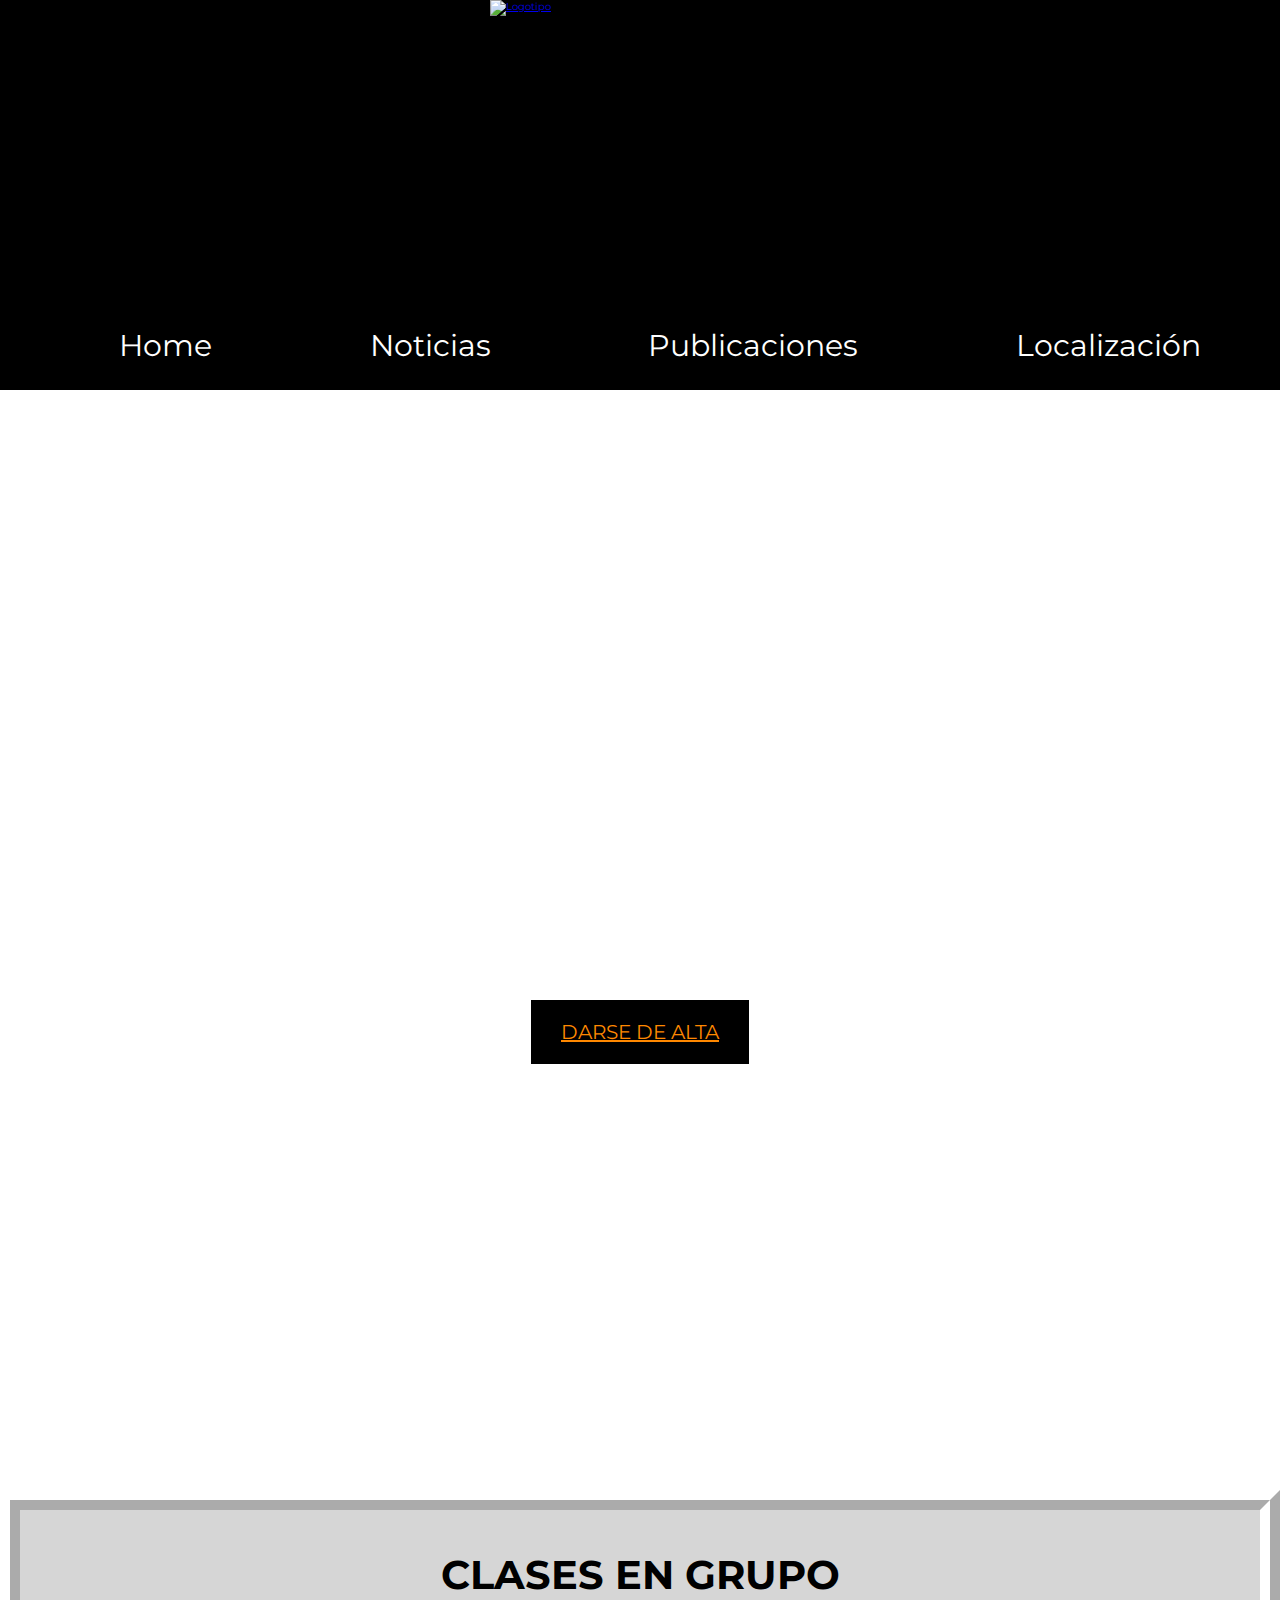
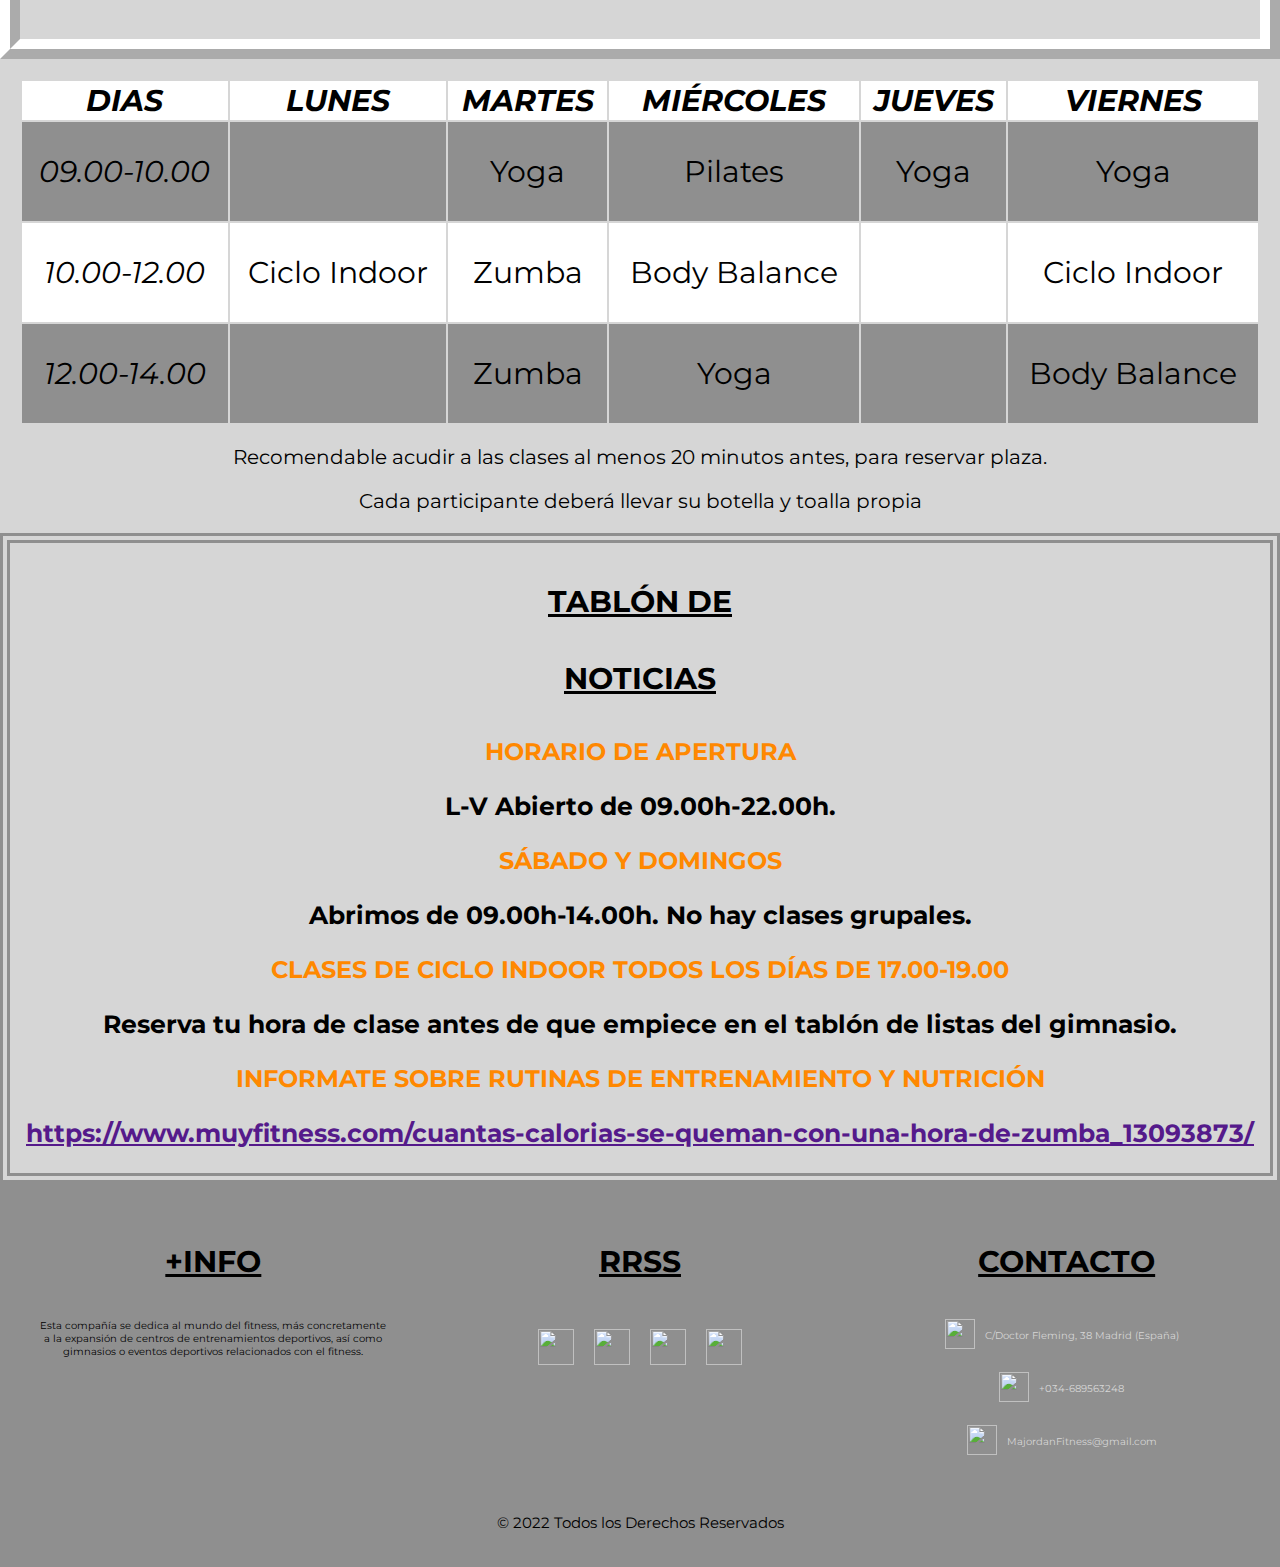
==== INDEX.HTML @ 0ae5ea69 "actualizando clases" ====
<!DOCTYPE html>  
<html lang="es">   
    <head>
        <meta charset = "UTF-8">
        <meta name = "viewport" content="width=device-width, initial-scale=1.0">
        <meta http-equiv="X-UA-Compatible" content="ie=edge">
        <title>MAJORDAN GYM</title>
        <!-- Implementamos normalize para facilitar que se muestre igual en todos los navegadores-->
        <link rel = "stylesheet" href="css/normalize.css">
        <link rel ="stylesheet" href="css/ESTILOS.CSS">
        <!-- Añadimos la tipo Montserrat desde google fonts-->
        <link href="https://fonts.googleapis.com/css2?family=Montserrat:wght@800&display=swap" rel="stylesheet">
        <link rel="shortcut icon" href="IMG/favicon.png">
    </head>

    <body>
        <header>
            <a class="header" href="INDEX.HTML">
                <IMG class="logo" src="IMG/LOGO1.jpg" alt="Logotipo">
            </a>
        </header>

        <nav>
            <ul class="menu">
                <li><a href="index.html">Home</a></li>
                <li>
                    <a href="#">Noticias</a>
                    <ul>
                        <li><a href="quienessomos.html">Quienes somos</a></li>
                    </ul>
                </li>
                <li>
                    <a href="#">Publicaciones</a>
                    <ul>
                        <li><a href="areas.html">Áreas de actuación</a></li>
                    </ul>
                </li>
                <li>
                    <a href="#">Localización</a>
                    <ul>
                        <li><a href="solicitud.html">Contacto</a></li>
                    </ul>
                </li>
            </ul>
        </nav>

        <div class="titular">
            <h1>MAJORDAN GYM</h1>
            <h2>FITNESS PARA TODOS</h2>
            <a href="solicitud.html" target="_blank">DARSE DE ALTA</a>
        </div>

        <main class="main_body">
            
            <section class="section_main">
                <header class="header_section">
                    <h3>
                        CLASES EN GRUPO
                    </h3>
                </header>
                <article class="article_section" >
                <table class="table_article ">
                    <th >DIAS</th>
                    <th>LUNES</th>
                    <th>MARTES</th>
                    <th>MIÉRCOLES</th>
                    <th>JUEVES</th>
                    <th>VIERNES</th>
                    <tr class="gris">
                        <td class="horario">
                            09.00-10.00
                        </td>
                        <td>
                        </td>
                        <td>
                            <p>Yoga</p>
                        </td>
                        <td>
                            <p>Pilates</p>
                        </td>
                        <td>
                            <p>Yoga</p>
                        </td>
                        <td>
                            <p>Yoga</p>
                        </td>
                    </tr>
                    <tr class="blanco">
                        <td class="horario">
                            10.00-12.00
                        </td>
                        <td>
                            <p>Ciclo Indoor</p>
                        </td>
                        <td>
                            <p>Zumba</p>
                        </td>
                        <td>
                            <p>Body Balance</p>
                        </td>
                        <td>
                        </td>
                        <td>
                            <p>Ciclo Indoor</p>
                        </td>
                    </tr>
                    <tr class="gris">
                        <td class="horario">
                            12.00-14.00
                        </td>
                        <td>
                        </td>
                        <td>
                            <p>Zumba</p>
                        </td>
                        <td>
                            <p>Yoga</p>
                        </td>
                        <td>
                        </td>
                        <td>
                            <p>Body Balance</p>
                        </td>
                    </tr>
                </table>
                </article>
                <footer class="footer_main">
                    Recomendable acudir a las clases al menos 20 minutos antes, para reservar plaza.
                    <p>
                        Cada participante deberá llevar su botella y toalla propia
                    </p>
                </footer>
            </section>
            <aside class = "aside_main">
                <h4>
                    TABLÓN DE
                </h4>
                <h4>
                    NOTICIAS
                </h4>
                <h5>
                    <label>
                        HORARIO DE APERTURA
                    </label>
                    <p>
                        L-V Abierto de 09.00h-22.00h.
                    </p>
                    <label>
                        SÁBADO Y DOMINGOS
                    </label>
                    <p>
                        Abrimos de 09.00h-14.00h. No hay clases grupales.
                    </p>
                    <label>
                        CLASES DE CICLO INDOOR TODOS LOS DÍAS DE 17.00-19.00
                    </label>
                    <p>
                        Reserva tu hora de clase antes de que empiece en el tablón de listas del gimnasio.
                    </p>
            
                    <label>
                        INFORMATE SOBRE RUTINAS DE ENTRENAMIENTO Y NUTRICIÓN
                    </label>
                    <p>
                        <a href="">https://www.muyfitness.com/cuantas-calorias-se-queman-con-una-hora-de-zumba_13093873/</a>
                    </p>
                </h5>
            </aside>
        </main>
        
        <footer class="footer">
            <div class="footerBloque"> 
                <div class="footerElemento">
                    <h4>+INFO</h4>
                    <p>Esta compañía se dedica al mundo del fitness,
                        más concretamente a la expansión de centros de entrenamientos
                        deportivos, así como gimnasios o eventos deportivos relacionados 
                        con el fitness.</p>
                </div>
                <div class="footerElemento">
                    <h4>RRSS</h4>
                    <div class="rrss">
                        <img src="IMG/facebook.png">
                        <img src="IMG/twitter.png">
                        <img src="IMG/instagram.png">
                        <img src="IMG/pinterest.png">
                    </div>
                </div>
                <div class="footerElemento">
                    <h4>CONTACTO</h4>
                    <div class="icono">
                        <img src="IMG/casa.png">
                        <label>C/Doctor Fleming, 38  
                            Madrid (España)</label>
                    </div>
                    <div class="icono">
                        <img src="IMG/telefono.png">
                        <label>+034-689563248</label>
                    </div>
                    <div class="icono">
                        <img src="IMG/correo.png">
                        <label>MajordanFitness@gmail.com</label>
                    </div>
                </div>
            </div>

            <div class="copyright">
                <p>© 2022 Todos los Derechos Reservados</p>
            </div>
        </footer>
    </body>
</html>
---- css/ESTILOS.CSS ----
:root {
    --blanco: #ffffff;
    --negro: #000000;
    --naranja: #ff8800;
    --gris: #8f8f8f;
    --grisClaro: #d6d6d6;
    font-family: 'Montserrat';
}

/* Globales */
html {
    box-sizing: border-box;
    /* Hack para que las cajas ocupan el espacio definido teniendo en cuenta los padding, margin, etc...*/
    font-size: 62.5%;
    /* Lo usamos para igualar 1rem a 10px*/
}

*,*:before,*:after {
    box-sizing: inherit;
}

/*Generales*/
body{
    margin : 0;
    padding: 0;
}

h1 {
    font-size: 8rem;
    font-style: italic;
    color: var(--blanco);
    margin: 0;
    text-align: center;
}

h2 {
    font-size: 30px;
    color: var(--blanco);
    align-items: center;
}

h3{
    text-align:center;
    font-size: 4rem;
}

h4 {
    text-align: center;
    font-size: 3rem;
    text-decoration: underline;
}

h5 {
    text-align: center;
}


/*Header*/
.header{
    background-color: var(--negro);
    display: flex;
    justify-content: center;
    align-items: center;
}

.logo {
    width: 30rem;
    height: 30rem;
}

/*Navegación*/
.menu{
    background-color: var(--negro);
    display: flex;
    align-items: center;
    justify-content:space-around;
    margin: 0;
    height: 10vh;
    font-size:3rem;
}

.menu li a{
    color: var(--blanco);
    text-decoration: none;
    display: block;
}

.menu > li {
    float:left;
}

.menu li a:hover{
    background-color: var(--naranja);

}
.menu li:hover > ul{
    display:block
}

.menu li ul {
    display:none;
    position:absolute;
    min-width:140px;
}

.menu li ul li a{
    margin: 0;
    padding: 0;
}

@media (max-width: 768px) {
    .menu {
        padding-top: 10rem;
        background-color: var(--negro);
        flex-direction: column;
        align-items: center;
        justify-content: space-evenly;
        color:var(--blanco);
    }
}

/*Cover*/
.titular{
    height: 110rem;
    background: url(../IMG/FONDO1.jpg);
    background-size: cover;
    display: flex;
    flex-direction: column;
    justify-content: center;
    align-items: center;
    color: var(--blanco);
}

.titular a{
    background: var(--negro);
    color: var(--naranja);
    padding: 20px 30px;
    font-size: 2rem;

}

/*Main*/
.main_body{
    display:flex;
    justify-content:space-evenly;
    background-color: var(--grisClaro);
    lighting-color: var(--negro);
    
}
.footer_main{
    align-content: center;
    font-size: 2rem;
}


@media (max-width: 1380px) {
    .main_body{
     flex-direction:column;
    }
    .table_article{
        font-size:2.5rem;
        padding: 20px 20px;
    }
      
}

/*Section*/
.section_main{
    align-items: center;
    text-align: center;
}

.header_section{
    border-width: 2rem;
    border-style:ridge;
    border-color: var(--blanco);
    font-size: 2rem;
}


.table_article{
    width:100%;
    font-size: 3rem;
    
}


@media (max-width: 860px) {
    .table_article{
        font-size: 2rem;
    }
    
}
@media (max-width: 600px) {
    .table_article{
        font-size: 1.3rem;
        padding:0rem;
    }  

}
th{
    font-style: italic;
}

th, .blanco{
    background: var(--blanco);
}

.gris {
    background: var(--gris);
}


/*Aside*/
.aside_main{
  border-style:double;
  border-width: 1rem;
  border-color: var(--gris);

}

.aside_main p{
    font-size: center;
    font-size: 2.5rem;
}

.horario{
    font-style: italic;
    justify-content: center;

}

label{
    color: var(--naranja);
    font-size:x-large;
}


/*Footer*/

.rrss{
    margin-top: 20px;
    display: flex;
    justify-content: center;
}

.rrss img{
    width: 36px;
    height: 36px;
    margin: 1rem;
}

.icono {
    margin-top: 20px;
    display: flex;
    justify-content: center;
}

.icono img{
    width: 3rem;
    height: 3rem;
}

.icono label{
    padding: 1rem;
    font-size: 1rem;
    color:var(--grisClaro);
}

.footer {
    width: 100%;
    background-color: var(--gris);
    display:flex;
    flex-direction: column;
    
}

.footerBloque {
    display: flex;
    flex-direction: column;
}

@media (min-width: 1000px) {
    .footerBloque {
        display: grid;
        grid-template-columns: 1fr 1fr 1fr;
        justify-content: center;
        
    }
}

.footerBloque p {
    padding: 0rem 2rem;
    text-align: center;
}

.footerElemento {
    margin: 2rem;
}

.copyright {
    text-align: center;
    padding: 2rem;
    font-size: 1.5rem;
}
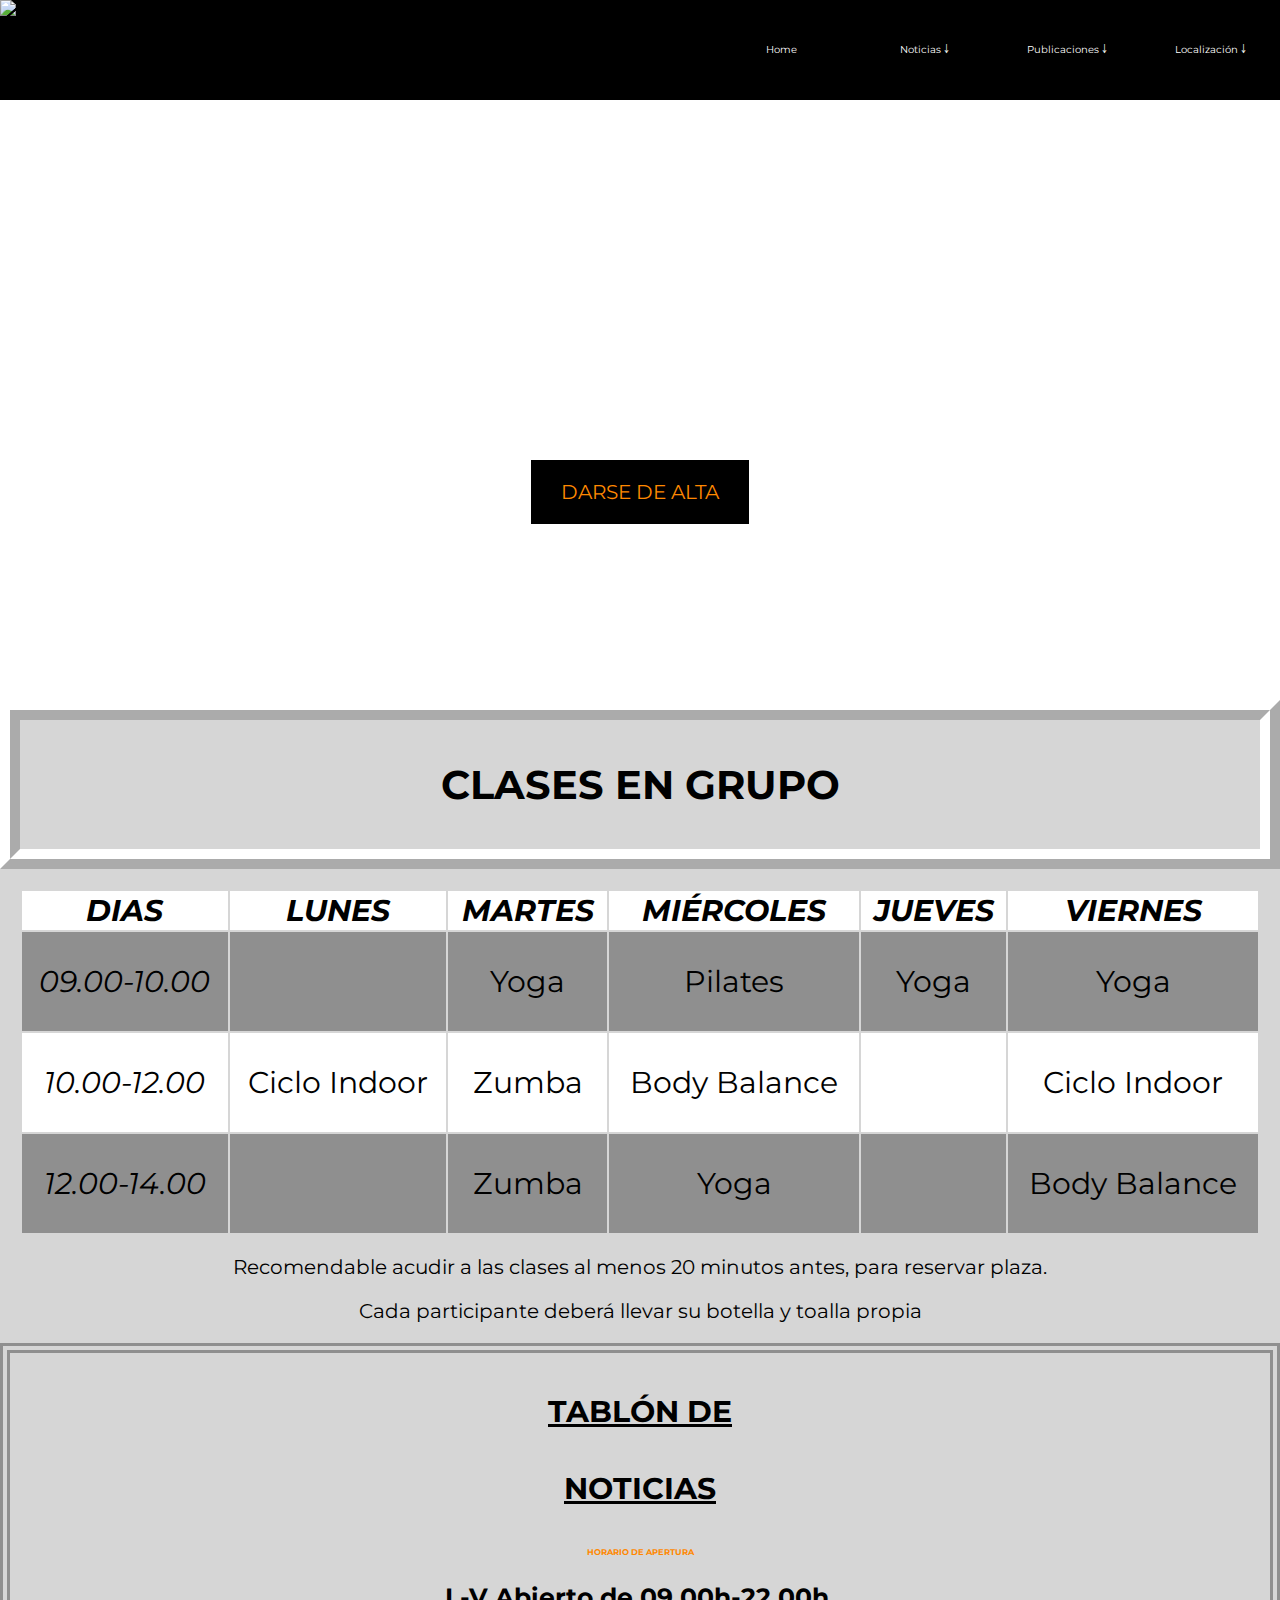
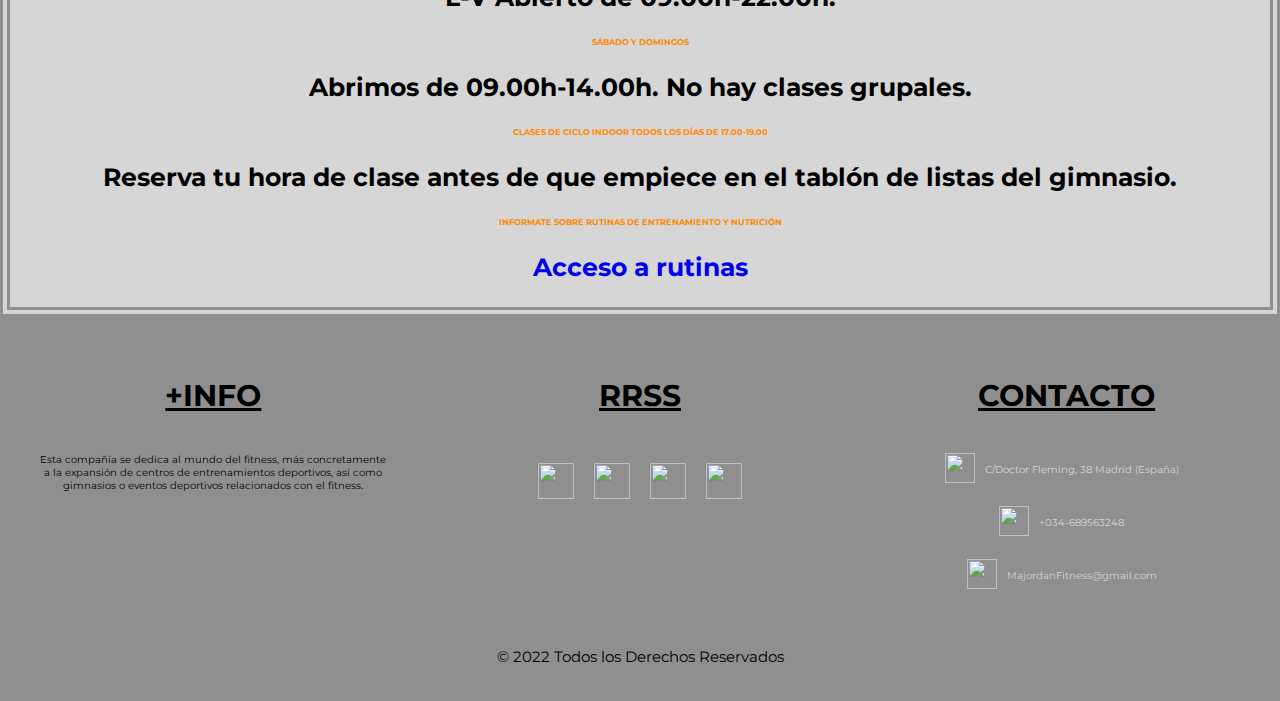
==== commit e41d6b1f: "Subiendo navegación MENU" ====
--- a/INDEX.HTML
+++ b/INDEX.HTML
@@ -14,38 +14,39 @@
     </head>
 
     <body>
-        <header>
-            <a class="header" href="INDEX.HTML">
-                <IMG class="logo" src="IMG/LOGO1.jpg" alt="Logotipo">
-            </a>
+        <header class="header">
+            <IMG class="logo" src="IMG/LOGO1.jpg" alt="Logotipo">
+            <nav class="nav">
+                <label for="show-menu" class="show-menu">Menu</label>
+	            <input type="checkbox" id="show-menu" role="button">
+                <ul id="menu">
+                    <li><a href="#">Home</a></li>
+                    <li>
+                        <a href="#">Noticias ￬</a>
+                        <ul class="hidden">
+                            <li><a href="#">Quienes somos</a></li>
+                        </ul>
+                    </li>
+                    <li>
+                        <a href="#">Publicaciones ￬</a>
+                        <ul class="hidden">
+                            <li><a href="#">Áreas</a></li>
+                        </ul>
+                    </li>
+                    <li>
+                        <a href="#">Localización ￬</a>
+                        <ul class="hidden">
+                            <li><a href="#">Contacto</a></li>
+                        </ul>
+                    </li>
+                </ul>
+            </nav>
         </header>
 
-        <nav>
-            <ul class="menu">
-                <li><a href="index.html">Home</a></li>
-                <li>
-                    <a href="#">Noticias</a>
-                    <ul>
-                        <li><a href="quienessomos.html">Quienes somos</a></li>
-                    </ul>
-                </li>
-                <li>
-                    <a href="#">Publicaciones</a>
-                    <ul>
-                        <li><a href="areas.html">Áreas de actuación</a></li>
-                    </ul>
-                </li>
-                <li>
-                    <a href="#">Localización</a>
-                    <ul>
-                        <li><a href="solicitud.html">Contacto</a></li>
-                    </ul>
-                </li>
-            </ul>
-        </nav>
+        
 
         <div class="titular">
-            <h1>MAJORDAN GYM</h1>
+            <h1>MJD GYM</h1>
             <h2>FITNESS PARA TODOS</h2>
             <a href="solicitud.html" target="_blank">DARSE DE ALTA</a>
         </div>
@@ -162,7 +163,7 @@
                         INFORMATE SOBRE RUTINAS DE ENTRENAMIENTO Y NUTRICIÓN
                     </label>
                     <p>
-                        <a href="">https://www.muyfitness.com/cuantas-calorias-se-queman-con-una-hora-de-zumba_13093873/</a>
+                        <a href="https://www.muyfitness.com/cuantas-calorias-se-queman-con-una-hora-de-zumba_13093873/"> Acceso a rutinas</a>
                     </p>
                 </h5>
             </aside>
--- a/css/ESTILOS.CSS
+++ b/css/ESTILOS.CSS
@@ -54,74 +54,142 @@
     text-align: center;
 }
 
+a {
+    text-decoration: none;
+}
+
+li {
+    list-style: none;
+}
 
 /*Header*/
 .header{
     background-color: var(--negro);
     display: flex;
-    justify-content: center;
+    justify-content: space-between;
     align-items: center;
 }
 
 .logo {
-    width: 30rem;
-    height: 30rem;
-}
+    width: 10rem;
+    height: 10rem;
+}
+
 
 /*Navegación*/
-.menu{
-    background-color: var(--negro);
-    display: flex;
-    align-items: center;
-    justify-content:space-around;
-    margin: 0;
-    height: 10vh;
-    font-size:3rem;
-}
-
-.menu li a{
-    color: var(--blanco);
-    text-decoration: none;
+
+ul {
+	list-style-type:none;
+	margin:0;
+	padding:0;
+}
+
+li {
+	display:inline-block;
+}
+
+li a {
+	display:block;
+	min-width:140px;
+	height: 50px;
+	text-align: center;
+	line-height: 50px;
+	color: var(--blanco);
+	background: var(--negro);
+    transition:all 0.5s ease;
+}
+
+li:hover a {
+	background: var(--naranja);
+    opacity: 70%;
+}
+
+li:hover ul a {
+	background: var(--blanco);
+	color: var(--negro);
+	height: 40px;
+	line-height: 40px;
+}
+
+li:hover ul a:hover {
+	background: var(--naranja);
+	color: var(--blanco);
+}
+
+li ul {
+	display: none;
+}
+
+li ul li {
+	display: block;
+	position: absolute;
+}
+
+li ul li a {
+	width: auto;
+	padding: 0 20px;
+}
+
+ul li a:hover + .hidden, .hidden:hover {
+	display: block;
+}
+
+.show-menu {
+	color: var(--blanco);
+	background: var(--negro);
+	text-align: center;
+	padding: 1rem 0;
+	display: none;
+    transition:all 0.5s ease;
+}
+
+
+input[type=checkbox] {
+    display: none;
+}
+
+input[type=checkbox]:checked ~ #menu {
     display: block;
 }
 
-.menu > li {
-    float:left;
-}
-
-.menu li a:hover{
-    background-color: var(--naranja);
-
-}
-.menu li:hover > ul{
-    display:block
-}
-
-.menu li ul {
-    display:none;
-    position:absolute;
-    min-width:140px;
-}
-
-.menu li ul li a{
-    margin: 0;
-    padding: 0;
-}
-
-@media (max-width: 768px) {
-    .menu {
-        padding-top: 10rem;
-        background-color: var(--negro);
+
+@media (max-width : 768px) {
+    .header {
+        display: flex;
         flex-direction: column;
-        align-items: center;
-        justify-content: space-evenly;
-        color:var(--blanco);
-    }
-}
+    }
+    
+    .nav {
+        width: 100%;
+    }
+
+    ul {
+		position: static;
+		display: none;
+	}
+
+	li {
+		margin-bottom: -1px;
+	}
+
+	ul li, li a {
+		width: 100%;
+	}
+
+    li ul li {
+        display: block;
+        position: unset;
+    }
+
+	.show-menu {
+		display:block;
+	}
+}
+
 
 /*Cover*/
 .titular{
-    height: 110rem;
+    height: 60rem;
     background: url(../IMG/FONDO1.jpg);
     background-size: cover;
     display: flex;
@@ -232,7 +300,6 @@
 
 label{
     color: var(--naranja);
-    font-size:x-large;
 }
 
 
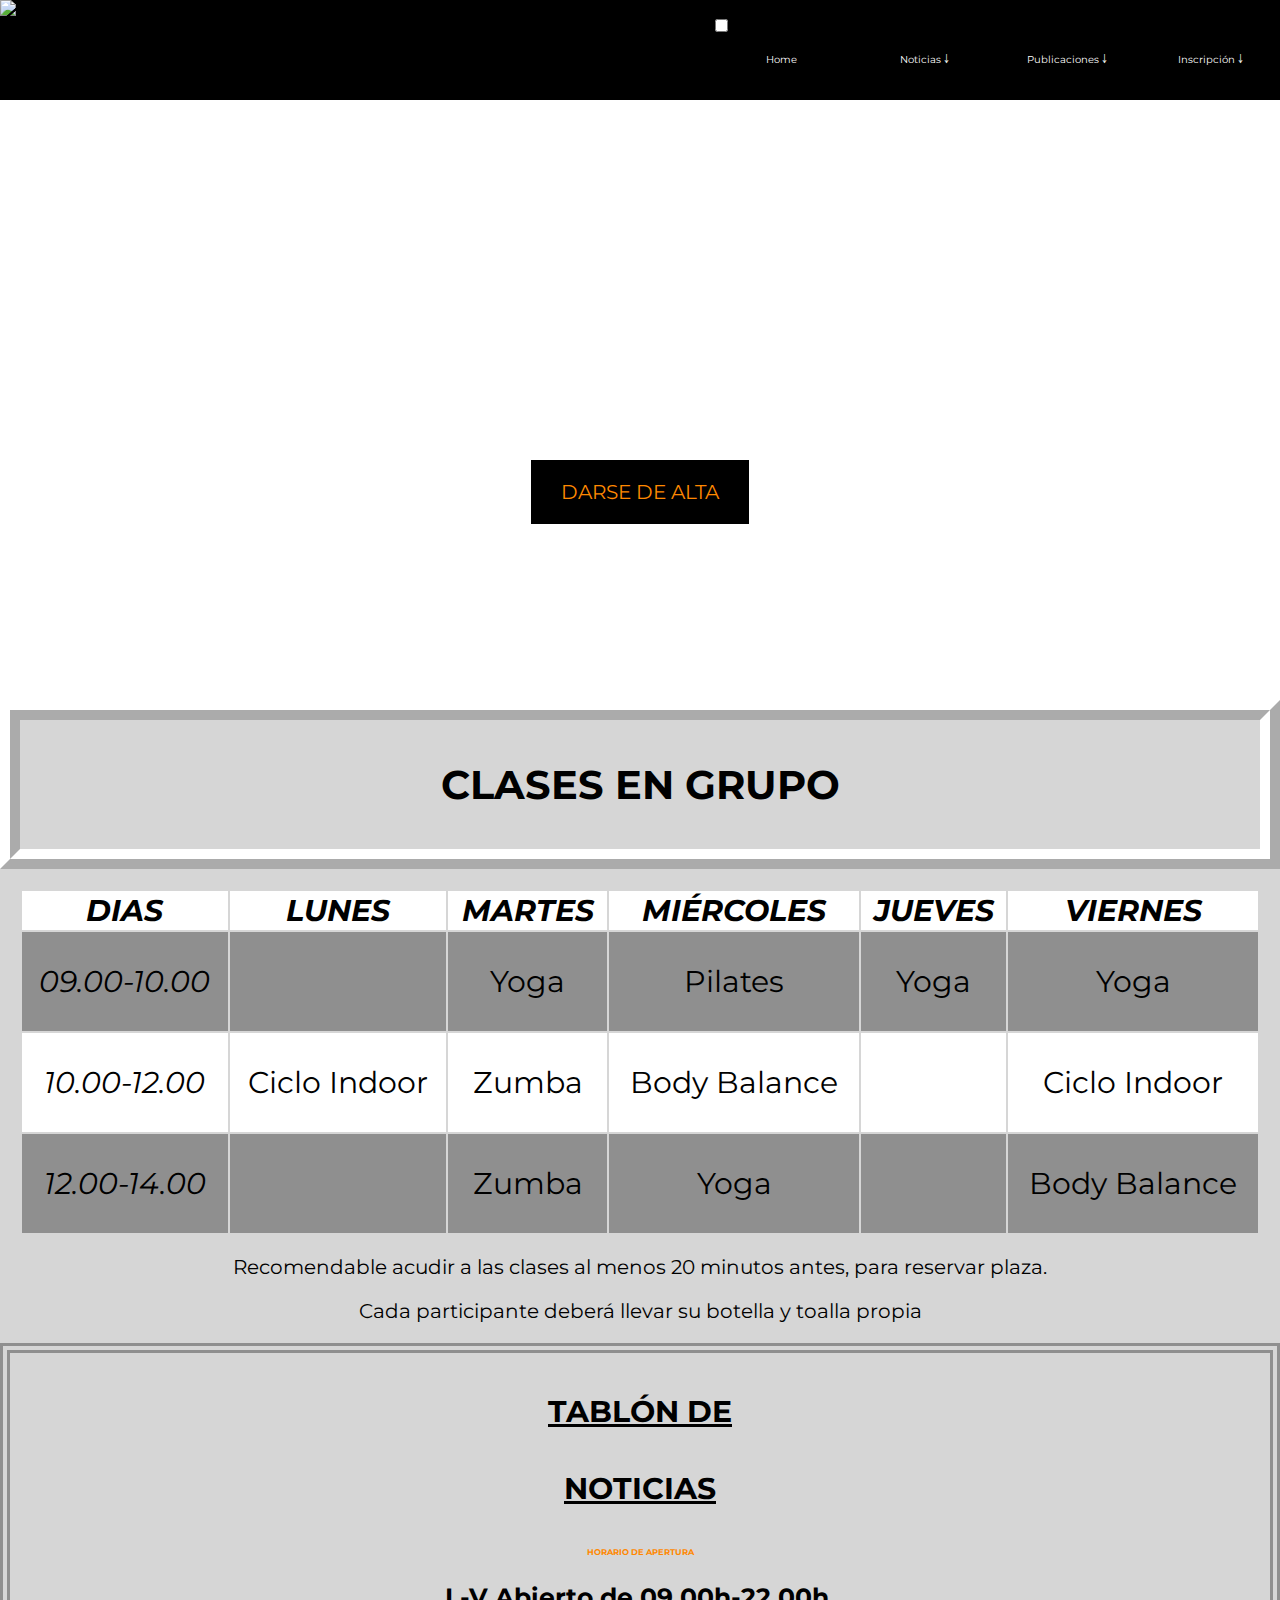
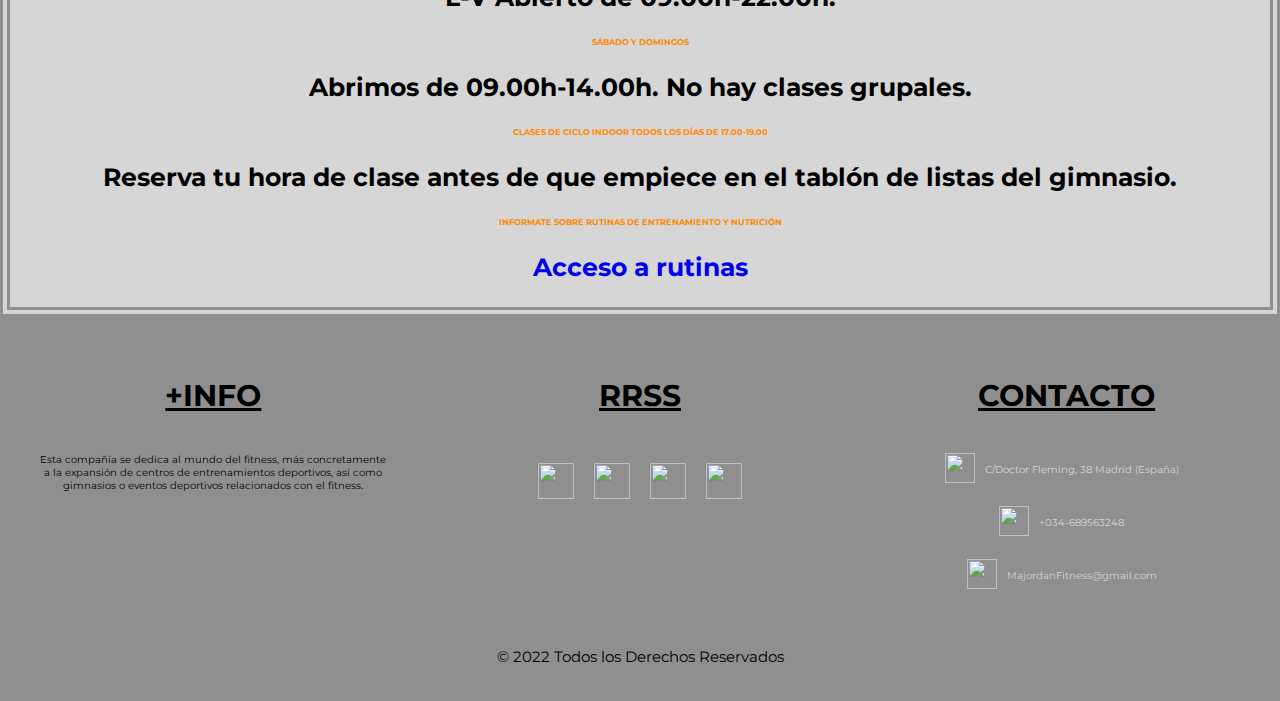
==== commit 01de96bb: "modificado nav inscripcion" ====
--- a/INDEX.HTML
+++ b/INDEX.HTML
@@ -20,23 +20,23 @@
                 <label for="show-menu" class="show-menu">Menu</label>
 	            <input type="checkbox" id="show-menu" role="button">
                 <ul id="menu">
-                    <li><a href="#">Home</a></li>
+                    <li><a href="INDEX.HTML">Home</a></li>
                     <li>
                         <a href="#">Noticias ￬</a>
                         <ul class="hidden">
-                            <li><a href="#">Quienes somos</a></li>
+                            <li><a href="quienessomos.html">Quienes somos</a></li>
                         </ul>
                     </li>
                     <li>
                         <a href="#">Publicaciones ￬</a>
                         <ul class="hidden">
-                            <li><a href="#">Áreas</a></li>
+                            <li><a href="areas.html">Áreas</a></li>
                         </ul>
                     </li>
                     <li>
-                        <a href="#">Localización ￬</a>
+                        <a href="#">Inscripción ￬</a>
                         <ul class="hidden">
-                            <li><a href="#">Contacto</a></li>
+                            <li><a href="SOLICITUD.HTML">Contacto</a></li>
                         </ul>
                     </li>
                 </ul>
--- a/css/ESTILOS.CSS
+++ b/css/ESTILOS.CSS
@@ -99,6 +99,10 @@
     transition:all 0.5s ease;
 }
 
+.nav{
+    z-index:100;
+}
+
 li:hover a {
 	background: var(--naranja);
     opacity: 70%;
@@ -369,4 +373,248 @@
     text-align: center;
     padding: 2rem;
     font-size: 1.5rem;
-}+}
+
+/* COMIENZO CSS SOLICITUD*/
+*,
+::before,
+::after{
+box-sizing: border-box;
+}
+
+/*Solicitud-Hoja de inscripcion*/
+.contenido{
+    line-height: 1.6;
+    background:var(--gris);
+    color: #ece9e9;
+}
+/*Header*/
+.texto-encabezado{
+    text-align: center;
+    color: black;
+    padding: 2rem 1rem 1rem 1rem;
+    font-weight: bold;   
+}
+.h1-inscripcion{
+    color: white; text-shadow: black 0.1em 0.1em 0.2em;
+    font-size: 54px;
+    line-height: 1.2;
+    margin: 0;   
+}
+.parrafo-justificante{
+    font-size: 17px;
+    margin: 1rem auto;
+   }
+/*Formulario-parte principal*/
+.formulario{
+    background:rgba(27,27,50,0.8);
+    padding: 2.5rem 0.7rem;
+    border-radius: 0.4rem;
+    width: 60%;
+    margin: auto;
+    
+}
+.form-grupo{
+    display: flex;
+    flex-direction: column;
+    margin: 2rem;
+    
+}
+.form-grupo p{
+    line-height: 1;
+    margin:0.5rem 0.1rem;
+    
+}
+.form-grupo p:not(:nth-child(1)){
+    margin:0.5rem 0;
+}
+.form-label{
+    font-size: 1.125rem;
+
+}
+.form-control{
+    display: block;
+    width: 100%;
+    font-size: 1rem;
+    height: 2.5rem;
+    padding: 0.375rem 0.75rem;
+    border-radius: 0.3rem;
+    border: 1px solid white;
+    margin-top: 0.4rem;
+}
+.etiquetas-form{
+    color: rgb(212, 166, 79);;
+    font-size:19px ;
+}
+.parrafos-main{
+    color: rgb(212, 166, 79);
+    padding-bottom: 7px;
+    font-size: 17px;
+}
+.parrafos-rc{
+   font-size: 14px; 
+}
+
+/*Input Radio-Checkbox*/
+.radio-check{ 
+    color:var(--blanco);
+    height: 1rem;
+    padding: 1.25rem; 
+}
+input[type=checkbox] {
+    display:inline;
+}
+
+/*Comentarios y sugerencias*/
+.textarea-form{
+    font-size:1.2rem;
+    padding:0.375 rem 0.75rem;
+    width:100%;
+    height: auto;
+    border-radius: 1rem;
+    box-shadow: 9px -2px 9px 4px #010318; 
+    margin: 0.5rem 0;
+}
+
+/*Boton Entregar*/
+.submit-form{
+    background-color:#f68d16;;
+    border:none;
+    cursor:pointer;
+    text-align: center;
+    color:rgb(37, 34, 34);
+    padding: 0.70rem;
+    font-size:16px;
+    font-weight: bold; 
+    transition: 0.8s; 
+    position: relative;
+    overflow: hidden;
+    font-size: 25px;
+    border-radius: 1rem;
+    box-shadow: 9px -2px 9px 4px #010318
+}
+/*Boton Limpiar Formulario*/
+.reset-form{
+    cursor:pointer;
+    text-align: center;
+    background-color:rgb(231, 203, 151);
+    transition: background-color .5s;
+    border-radius: 12px;
+    color:rgb(37, 34, 34);
+    width: 40%;  
+    bottom: 10px;
+    font-size: 15px;
+    display: flex;
+    justify-content: center;
+    margin: 0.5rem; 
+    border-radius: 1rem;
+    box-shadow: 9px 0px 9px 0px #010318
+;
+
+}
+.reset{
+    display: flex;
+    justify-content: center;
+}
+.reset-form:hover{
+    background-color: rgba(255, 145, 0, 0.931);
+}
+/*Justificante transferencia-archivos */
+.ficheros{
+    color: var(--blanco);
+    font-size: 15px;
+    font-weight: bold;
+    text-align: right;
+    position: relative;
+    top: 7px;
+}
+.file-form{
+    color: var(--blanco);
+    font-size: 10px; 
+    opacity: 0.6; 
+}
+.justificante{
+    color: var(--blanco);
+    font-size: 12px;
+}
+
+/*Section Areas*/
+.section-areas{
+    background-color: var(--gris);
+    padding: 3rem;
+}
+.contenedor-tarjetas{
+    overflow:hidden;
+    position:relative;
+    display:flex;
+    background: var(--grisClaro);
+    justify-content: space-between;
+    border-radius: 15px;
+    box-shadow: 5px 8px 12px var(--negro);
+    padding: 3rem;
+   
+}
+.contenedor-imagen {
+    display:inline-block;
+    position:relative;
+    box-shadow: var(--negro);
+    
+
+}
+
+.tarjeta{
+    text-align: center;
+    
+}
+
+.tarjeta img {
+    width: 100%;
+}
+
+.contenedor-tarjetas .texto{
+    color: var(--negro);
+    position:absolute;
+    top: 20%;
+    left: 0%;
+    font-size: 2rem;
+    text-shadow: 50px 50px 50px var(--negro);
+    background-color: var(--blanco);
+    
+}
+
+.contenedor-imagen :hover{
+    transform:scale(1.1);
+    box-shadow: 13px 15px 37px var(--negro);
+    opacity: 1;
+}
+
+@media (max-width: 1499px) {
+    .contenedor-tarjetas{
+        flex-direction: column;
+    }
+    .tarjeta{
+        align-items: center;
+        justify-content: center;
+        display: flex;
+        flex-direction: column;
+
+    }
+   
+}
+
+@media (max-width: 472px) {
+    .contenedor-tarjetas .texto{
+      opacity:0;
+    
+    }
+    
+    .tarjeta{
+        align-items: center;
+        justify-content: center;
+        display: flex;
+        flex-direction: column;
+
+    }
+
+   
+}
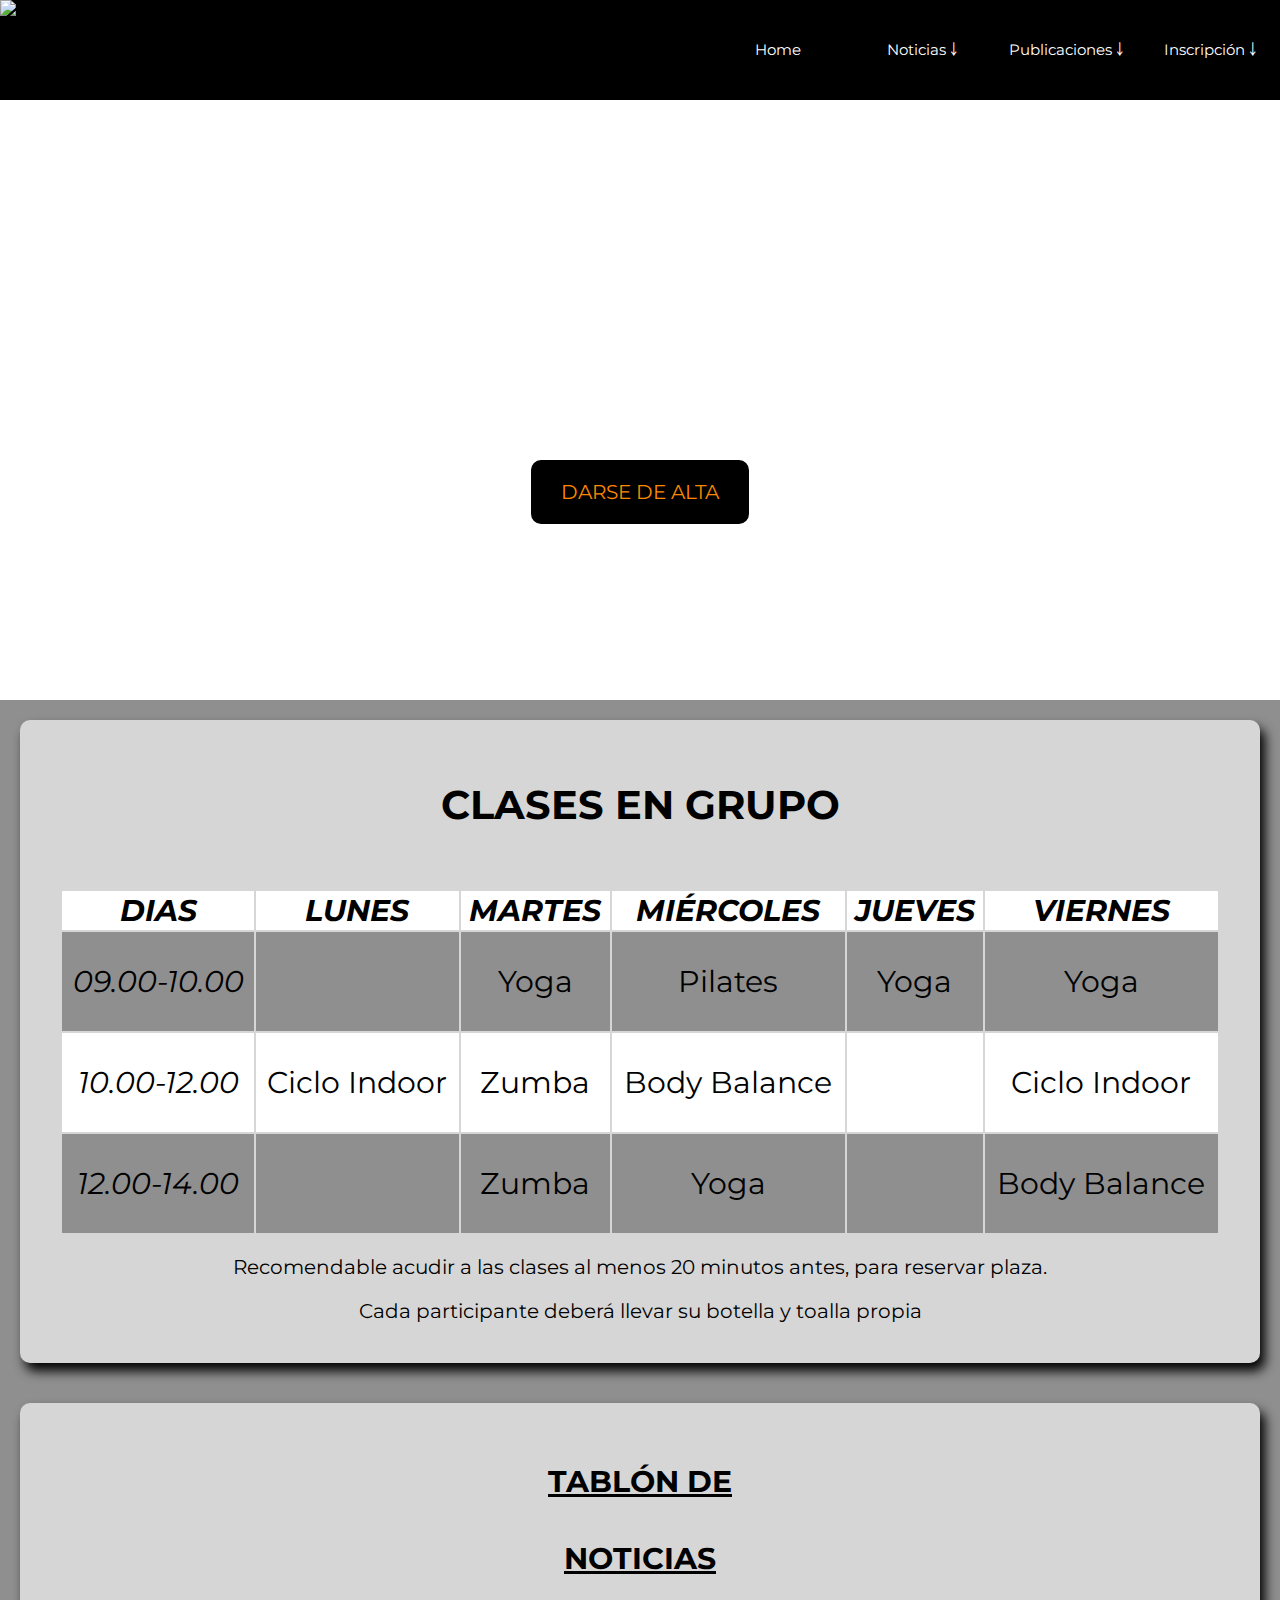
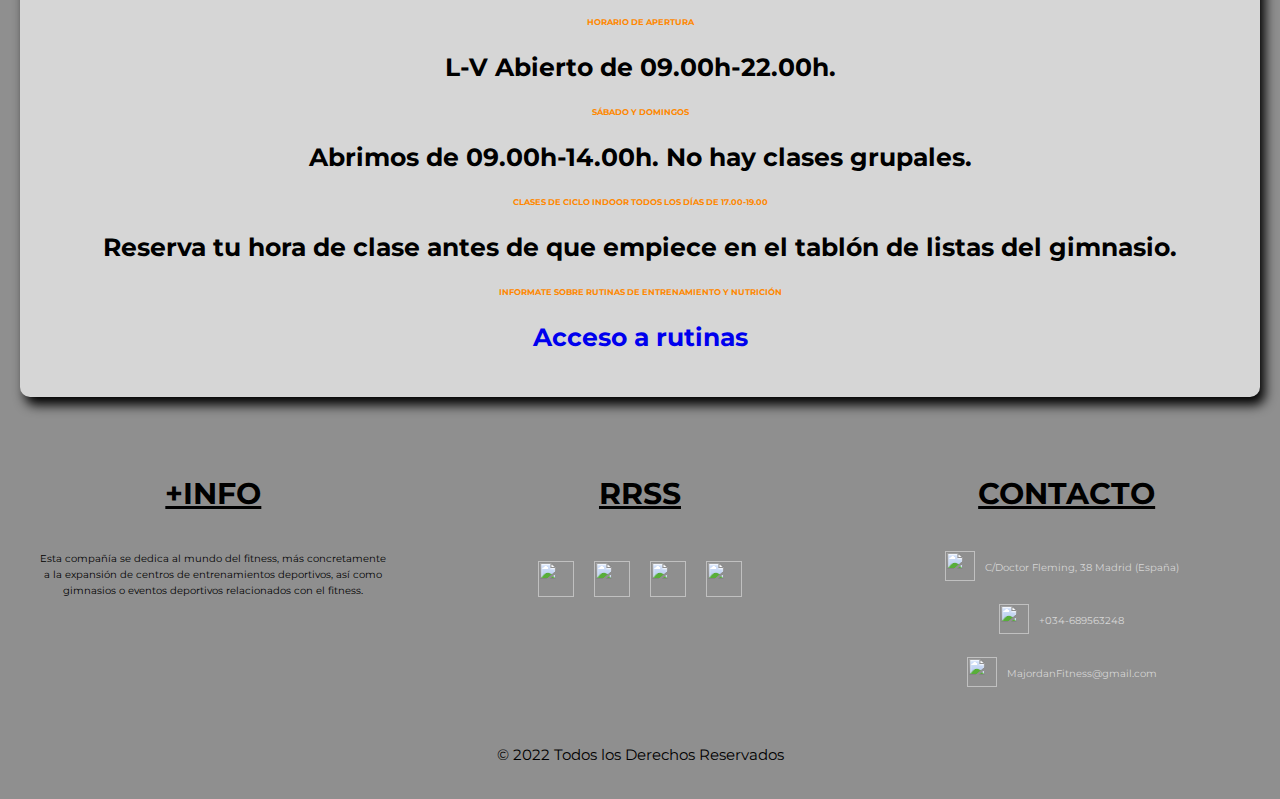
==== commit 61641e71: "Cambios en el checkbox, menú y homepara meter display grid" ====
--- a/INDEX.HTML
+++ b/INDEX.HTML
@@ -52,7 +52,6 @@
         </div>
 
         <main class="main_body">
-            
             <section class="section_main">
                 <header class="header_section">
                     <h3>
--- a/css/ESTILOS.CSS
+++ b/css/ESTILOS.CSS
@@ -101,6 +101,7 @@
 
 .nav{
     z-index:100;
+    font-size: 1.5rem;
 }
 
 li:hover a {
@@ -148,7 +149,7 @@
 }
 
 
-input[type=checkbox] {
+header input[type=checkbox] {
     display: none;
 }
 
@@ -208,14 +209,20 @@
     color: var(--naranja);
     padding: 20px 30px;
     font-size: 2rem;
-
-}
+    border-radius: 1rem;
+}
+
+.titular a:active{
+    transform: translate(4px) translateX(4px);
+    box-shadow: #094c66 0px 0px 0px;
+}
+
 
 /*Main*/
 .main_body{
-    display:flex;
-    justify-content:space-evenly;
-    background-color: var(--grisClaro);
+    display:grid;
+    grid-template-columns: 3fr 1fr;
+    background-color: var(--gris);
     lighting-color: var(--negro);
     
 }
@@ -227,8 +234,10 @@
 
 @media (max-width: 1380px) {
     .main_body{
-     flex-direction:column;
-    }
+        display: flex;
+        flex-direction:column;
+    }
+
     .table_article{
         font-size:2.5rem;
         padding: 20px 20px;
@@ -240,12 +249,14 @@
 .section_main{
     align-items: center;
     text-align: center;
+    border-radius: 1rem;
+    box-shadow: 5px 8px 12px var(--negro);
+    background-color: var(--grisClaro);
+    padding: 2rem;
+    margin: 2rem;
 }
 
 .header_section{
-    border-width: 2rem;
-    border-style:ridge;
-    border-color: var(--blanco);
     font-size: 2rem;
 }
 
@@ -253,7 +264,6 @@
 .table_article{
     width:100%;
     font-size: 3rem;
-    
 }
 
 
@@ -265,11 +275,12 @@
 }
 @media (max-width: 600px) {
     .table_article{
-        font-size: 1.3rem;
+        font-size: 1rem;
         padding:0rem;
     }  
 
 }
+
 th{
     font-style: italic;
 }
@@ -285,10 +296,12 @@
 
 /*Aside*/
 .aside_main{
-  border-style:double;
-  border-width: 1rem;
-  border-color: var(--gris);
-
+
+  border-radius: 1rem;
+  box-shadow: 5px 8px 12px var(--negro);
+  background-color: var(--grisClaro);
+  padding: 2rem;
+  margin: 2rem;
 }
 
 .aside_main p{
@@ -308,7 +321,6 @@
 
 
 /*Footer*/
-
 .rrss{
     margin-top: 20px;
     display: flex;
@@ -321,7 +333,7 @@
     margin: 1rem;
 }
 
-.icono {
+.icono, .miembro{
     margin-top: 20px;
     display: flex;
     justify-content: center;
@@ -343,7 +355,7 @@
     background-color: var(--gris);
     display:flex;
     flex-direction: column;
-    
+    margin-top: -2px;
 }
 
 .footerBloque {
@@ -363,6 +375,7 @@
 .footerBloque p {
     padding: 0rem 2rem;
     text-align: center;
+    line-height: 1.6;
 }
 
 .footerElemento {
@@ -397,7 +410,7 @@
 }
 .h1-inscripcion{
     color: white; text-shadow: black 0.1em 0.1em 0.2em;
-    font-size: 54px;
+    font-size: 4rem;
     line-height: 1.2;
     margin: 0;   
 }
@@ -472,7 +485,7 @@
     width:100%;
     height: auto;
     border-radius: 1rem;
-    box-shadow: 9px -2px 9px 4px #010318; 
+    box-shadow: 5px 8px 12px var(--negro);
     margin: 0.5rem 0;
 }
 
@@ -491,7 +504,7 @@
     overflow: hidden;
     font-size: 25px;
     border-radius: 1rem;
-    box-shadow: 9px -2px 9px 4px #010318
+    box-shadow: 5px 8px 12px var(--negro);
 }
 /*Boton Limpiar Formulario*/
 .reset-form{
@@ -500,15 +513,14 @@
     background-color:rgb(231, 203, 151);
     transition: background-color .5s;
     border-radius: 12px;
-    color:rgb(37, 34, 34);
-    width: 40%;  
+    color:rgb(37, 34, 34); 
     bottom: 10px;
     font-size: 15px;
     display: flex;
     justify-content: center;
     margin: 0.5rem; 
     border-radius: 1rem;
-    box-shadow: 9px 0px 9px 0px #010318
+    box-shadow: 5px 8px 12px var(--negro);
 ;
 
 }
@@ -543,7 +555,7 @@
     background-color: var(--gris);
     padding: 3rem;
 }
-.contenedor-tarjetas{
+.contenedor-tarjetas, .contenedor-apartados{
     overflow:hidden;
     position:relative;
     display:flex;
@@ -574,12 +586,15 @@
 .contenedor-tarjetas .texto{
     color: var(--negro);
     position:absolute;
-    top: 20%;
+    top: 10%;
     left: 0%;
-    font-size: 2rem;
+    font-size: 1.8rem;
     text-shadow: 50px 50px 50px var(--negro);
     background-color: var(--blanco);
-    
+    padding: 0 1rem;
+    line-height: 1.3;
+    text-align: center;
+    border-radius: 1rem;
 }
 
 .contenedor-imagen :hover{
@@ -618,3 +633,83 @@
 
    
 }
+/*
+/*Section Quienes somos*/
+.section-quienes{
+    background-color: var(--gris);
+    padding: 3rem;
+
+}
+
+.contenedor-avatares{
+    display:flex;
+    align-items: center;
+    justify-content: center;
+    flex-direction: column;
+    padding: 2.5rem;
+}
+.contenedor-avatares img{
+    width: 7rem;
+    height: 7rem;
+    align-items: center;
+    border-radius: 50%;;  
+}
+.miembro label{
+    padding: 1rem;
+    font-size: 2rem;
+    color:var(--negro);
+    box-shadow: 15px 15px 15px var(--blanco);
+}
+.miembro label p{
+    padding: 1rem;
+    color:var(--negro);
+    font-style: oblique;
+    font-size: 1.7rem;
+    line-height: 1.2;
+}
+
+.contenedor-ofrecemos{
+    padding:4rem;
+    letter-spacing: 3px;
+    word-spacing: inherit;
+}
+
+.contenedor-apartados{
+    padding: 2rem;
+    font-size: 2rem;
+}
+
+.contenedor-equipo dl{
+    box-shadow: -15px 15px 15px var(--blanco);
+}
+.contenedor-equipo dl dt{
+    text-decoration: underline;
+    justify-content: center;
+    padding: 1rem;
+}
+.contenedor-equipo li{
+    list-style-type: square;
+}
+.parrafos-equipos{
+    line-height: 1.4;
+    margin: 10px;
+    font-size: 1.75rem;
+    font-style: oblique;
+}
+
+@media (max-width: 1502px) {
+    .contenedor-apartados{
+        flex-direction: column;
+    }
+    .tarjeta{
+        align-items: center;
+        justify-content: center;
+        display: flex;
+        flex-direction: column;
+
+    }
+    .contenedor-equipo dl {
+        box-shadow: -15px -15px 15px var(--blanco);
+    }
+   
+}